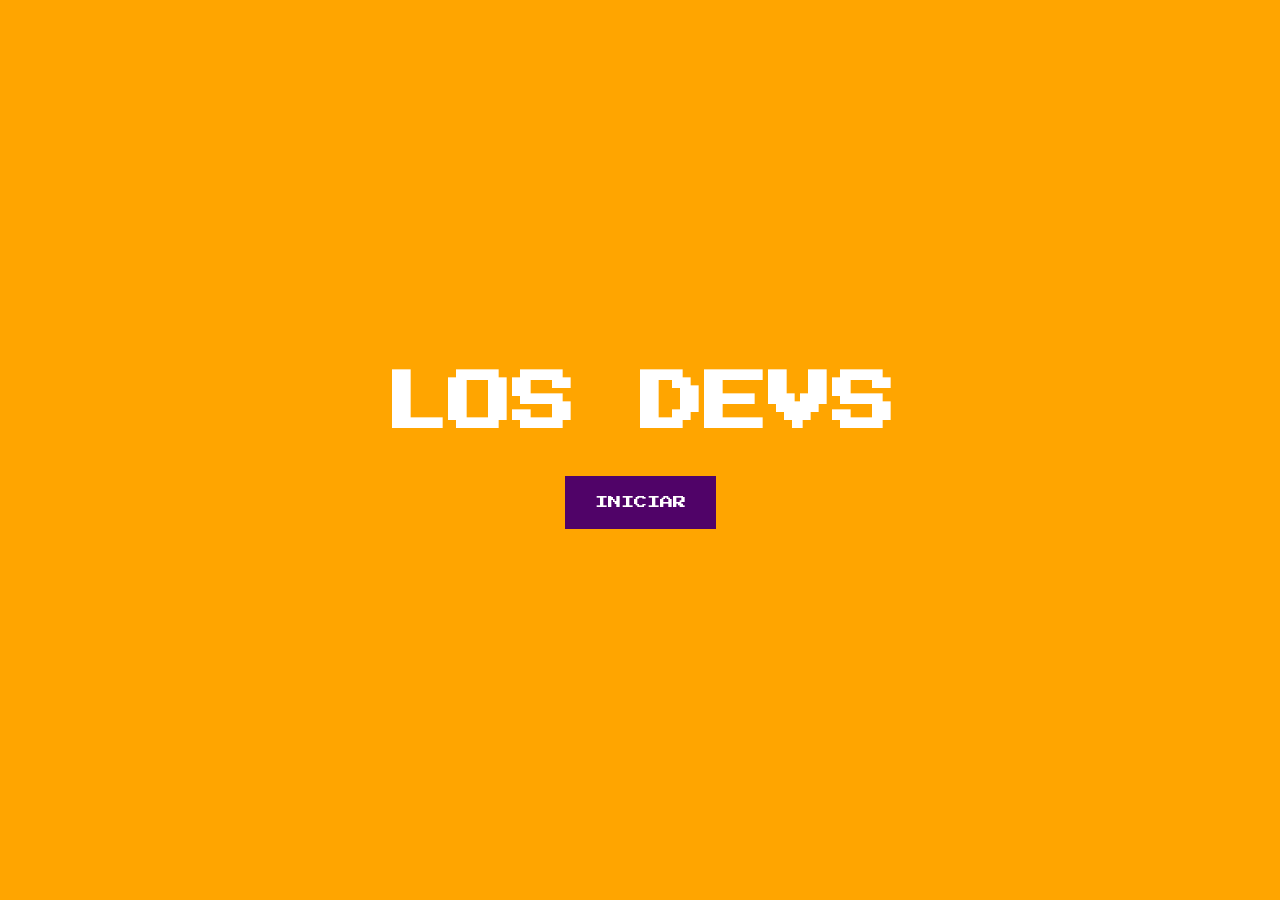
==== page/index.html @ 5deae079 "the archives were added, making a basic and simple beta structure" ====
<!DOCTYPE html>
<html lang="pt-BR">
<head>
    <meta charset="UTF-8">
    <meta name="viewport" content="width=device-width, initial-scale=1.0">
    <title>Los Devs</title>

    <link rel="preconnect" href="https://fonts.googleapis.com">
    <link rel="preconnect" href="https://fonts.gstatic.com" crossorigin>
    <link href="https://fonts.googleapis.com/css2?family=Press+Start+2P&display=swap" rel="stylesheet">
    <link rel="stylesheet" href="/style/style.css">
     <link rel="icon" type="image/png" href="/losdicon.ico">
</head>

<body>

    <div id="startScreen">
        <h1>LOS DEVS</h1>
        <button id="startButton">INICIAR</button>
    </div>

    <video id="introVideo" playsinline preload="auto">
        <source src="/losdopen.mp4" type="video/mp4">
    </video>
    <script>
        const button = document.getElementById("startButton");
        const screen = document.getElementById("startScreen");
        const video = document.getElementById("introVideo");

        button.addEventListener("click", async function() {
            screen.style.display = "none";
            video.style.display = "block";

            try {
                await video.play();
            } catch (error) {
                console.error("Erro ao reproduzir vídeo:", error);
                alert("Não foi possível reproduzir o vídeo.");
                video.style.display = "none";
                screen.style.display = "flex";
            }
        });

        video.addEventListener("ended", function() {
            window.location.replace("/page/mainsc.html");
        });
    </script>

</body>
</html>
---- style/style.css ----
* {
            margin: 0;
            padding: 0;
            box-sizing: border-box;
        }

        body {
            background: #FFA500;
            font-family: 'Press Start 2P', sans-serif;
            overflow: hidden;
        }

        #startScreen {
            position: fixed;
            inset: 0;
            display: flex;
            flex-direction: column;
            justify-content: center;
            align-items: center;
            gap: 40px;
            background: #FFA500;
            z-index: 2;
        }

        h1 {
            color: white;
            font-size: 64px;
        }

        button {
            padding: 20px 30px;
            background: #500368;
            color: rgb(255, 255, 255);
            font-family: inherit;
            cursor: pointer;
            border: none;
            outline: none;
        }

        button:hover {
            background: #63466b;
        }

        #introVideo {
            display: none;
            width: 100vw;
            height: 100vh;
            object-fit: cover;
        }


/* =========================
   ARRUINE O SITE
========================= */

html.arruinar,
html.arruinar body,
html.arruinar body * {
    font-family: "Comic Sans MS", cursive !important;
}

.aaa-botao {
    position: relative;
    display: inline-block;
}

.aaa-circulo {
    position: absolute;
    width: 124%;
    height: 145%;
    top: -22.5%;
    left: -12%;
    object-fit: fill;
    pointer-events: none;
    z-index: 10;
}
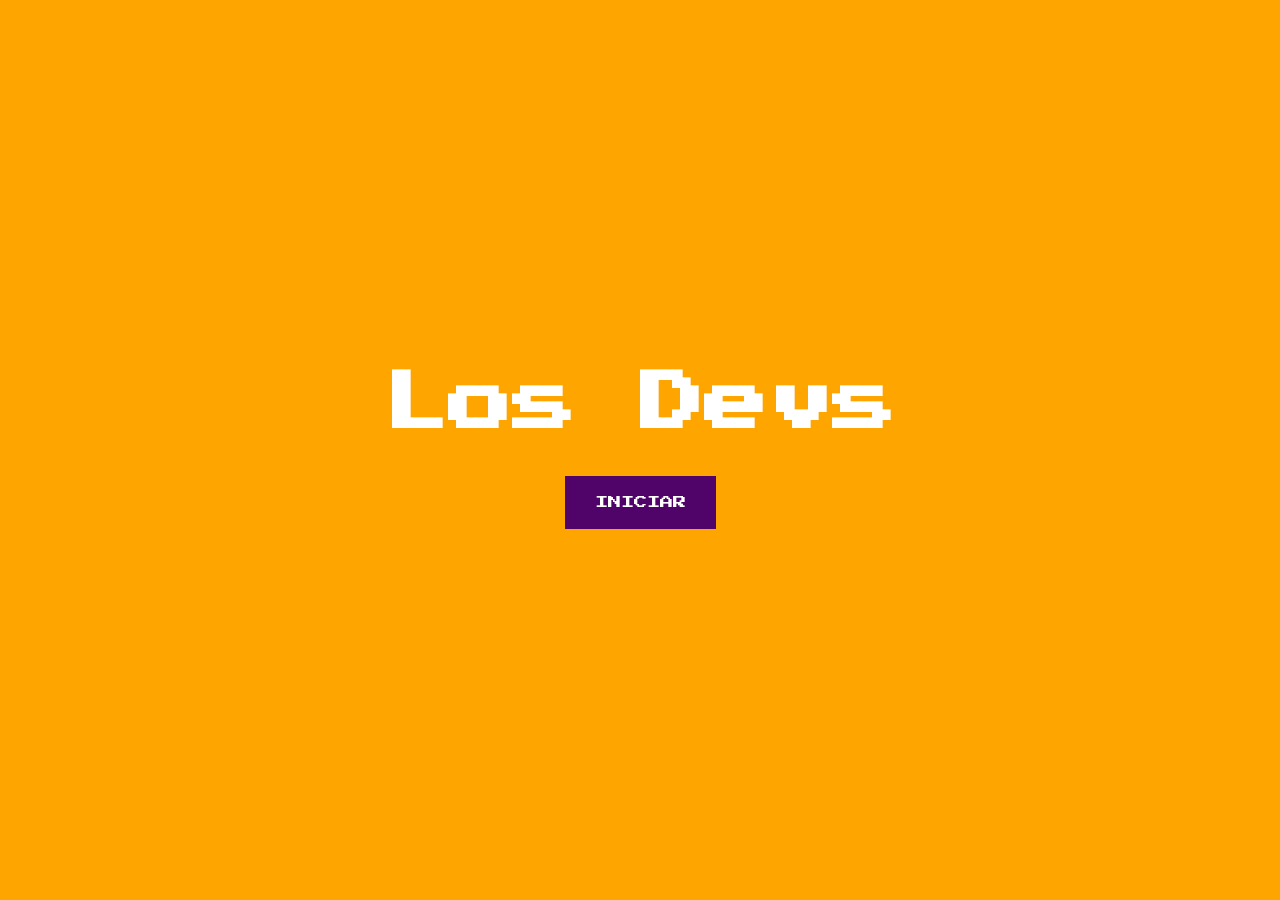
==== commit 24195c00: "implementação da página dedicada de ilha do dragão, além de outras correçõesa de bugs, e expansão de" ====
--- a/page/index.html
+++ b/page/index.html
@@ -16,7 +16,7 @@
 <body>
 
     <div id="startScreen">
-        <h1>LOS DEVS</h1>
+        <h1>Los Devs</h1>
         <button id="startButton">INICIAR</button>
     </div>
 
